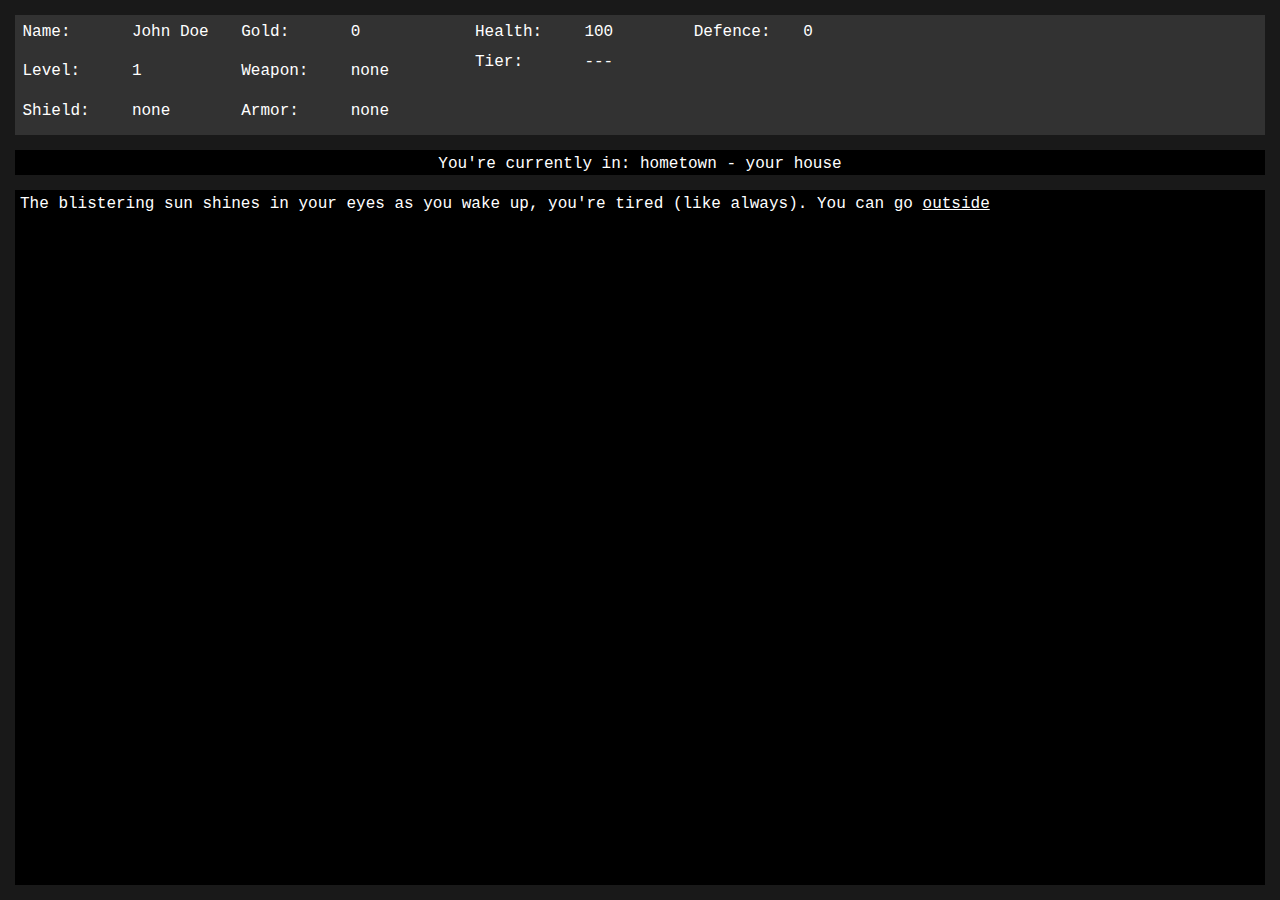
==== index.html @ d9315782 "added a few more dialog along with a new file for object constructors" ====
<html lang="en">
    <head>
        <meta charset="UTF-8">
        <meta http-equiv="X-UA-Compatible" content="IE=edge">
        <meta name="viewport" content="width=device-width, initial-scale=1.0">
        <title>Endless Adventure</title>
        <link rel="stylesheet" href="css/stylesheet.css">
    </head>
    <body>
        <div id="container">
            <div id="stats">
                <div id="characterItems">
                    <div id="characterName" class="grid"><span class="StatName">Name:</span><span id="nameStat"></span></div>
                    <div id="characterGold" class="grid"><span class="StatName">Gold:</span><span id="goldStat"></span></div>
                    <div id="characterLvl" class="grid"><span class="StatName">Level:</span><span id="lvlStat"></span></div>
                    <div id="characterweapon" class="grid"><span class="StatName">Weapon:</span><span id="weaponStat"></span></div>
                    <div id="characterShield" class="grid"><span class="StatName">Shield:</span><span id="shieldStat"></span></div>
                    <div id="characterArmor" class="grid"><span class="StatName">Armor:</span><span id="armorStat"></span></div>
                </div>
                <div id="characterStats">
                    <div id="characterHp" class="grid"><span class="StatName">Health:</span><span id="hpStat"></span></div>
                    <div id="characterDef" class="grid"><span class="StatName">Defence:</span><span id="defStat"></span></div>
                    <div id="characterTier" class="grid"><span class="StatName">Tier:</span><span id="tierStat"></span></div>
                </div>
            </div>
            <div id="frame">
                <div id="current"><p><span id="currentText">You're currently in: </span><span id="location"></span></p></div>
                <div id="text"></div>
            </div>
        </div>
        <!--Player-->
        <script src="js/playerStat.js"></script>

        <!--data-->
        <script src="js/locations.js"></script>
        <script src="js/narration.js"></script>
        <script src="js/dialog.js"></script>
        <script src="js/quests.js"></script>

        <!--Misc-->
        <script src="js/elementIds.js"></script>
        <script src="js/arraySmall.js"></script>
        <script src="js/core.js"></script>
    </body>
</html>
---- css/stylesheet.css ----
:root {
    --border: 15px solid rgb(25, 25, 25)
}

* {
    margin: 0;
    padding: 0;
    box-sizing: border-box;
    color: white;
    font-family: 'Courier New', Courier, monospace;
}

#container {
    width: 100%;
    height: 100%;
    display: flex;
    flex-direction: column;
    justify-content: center;
    align-items: center;
    background-color: white;
}

#stats, #frame {
    width: 100%;
    border: var(--border);
}

#stats {
    height: 15%;
    border-bottom: none;
    background-color: rgb(50, 50, 50);
    display: flex;
}

.statName, .statCont {
    display: inline-block;
    width: 50%;
}

#characterItems, #characterStats {
    height: 100%;
    width: 35%;
    margin: 7.5px;
    display: grid;
    grid-template-columns: 50% 50%;
}

#characterItems {
    grid-template-rows: 33.33% 33.33% 33.33%;
}

#characterStats {
    grid-template-rows: 25% 25% 25% 25%;
}

#frame {
    height: 85%;
    background-color: black;
}

#current, #text {
    padding: 5px;
}

#current {
    height: 5.5%;
    border-bottom: var(--border);
    display: flex;
    justify-content: space-around;
}

#text {
    width: 100%;
    height: 95%;
    overflow-y: auto;
}

#tierF {
    color: lightgray;
}

#tierE {
    color: white;
}

#tierD {
    color: lightgreen;
}

#tierC {
    color: lime;
}

#tierB {
    color: yellow;
}

#tierA {
    color: gold;
}

#tierS {
    color: orange;
    text-shadow: 0px 0px 2px orange,0px 0px 2px darkgoldenrod,0px 0px 2px darkorange
}

#tierSS {
    color: crimson;
    text-shadow: 0px 0px 2px darkred,0px 0px 2px red,0px 0px 2px pink;
}

#tierSSS {
    color: black;
    text-shadow:  1px 1px 2px lightslategray, -1px -1px 2px lightgray, 0px 0px 2px darkgray;
}

/* scollbar */
/* Track width */
#text::-webkit-scrollbar {
    width: 20px;
}
 
/* Track color*/
#text::-webkit-scrollbar-track {
    background-color: rgb(50, 50, 50);
}

/* Handle color*/
#text::-webkit-scrollbar-thumb {
    background: rgb(125, 125, 125); 
}

/* Handle color on hover */
    #text::-webkit-scrollbar-thumb:hover {
    background: rgb(150, 150, 150); 
}
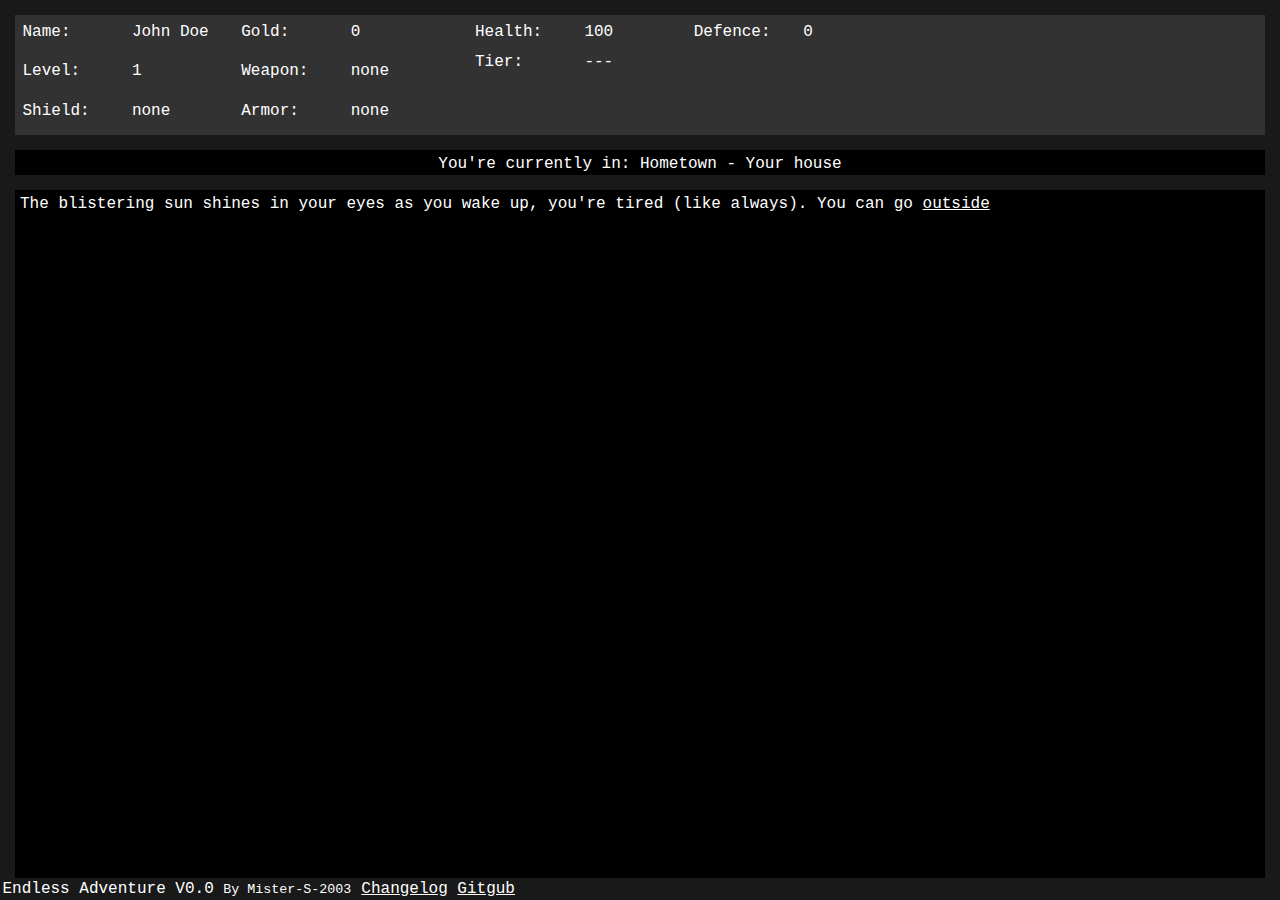
==== commit dabe9774: "added a changelog along with multiple small editions to multiple JS files" ====
--- a/index.html
+++ b/index.html
@@ -27,11 +27,19 @@
                 <div id="current"><p><span id="currentText">You're currently in: </span><span id="location"></span></p></div>
                 <div id="text"></div>
             </div>
+            <div id="bottom">
+                <p>Endless Adventure V0.0 <small>By Mister-S-2003</small></p>
+                <p id="links">
+                    <span><a href="changelog.html" target="_blank">Changelog</a></span>
+                    <span><a href="https://github.com/Mister-S-2003/endlessAdventure" target="_blank">Gitgub</a></span>
+                </p>
+            </div>
         </div>
         <!--Player-->
         <script src="js/playerStat.js"></script>
 
         <!--data-->
+        <script src="js/objects.js"></script>
         <script src="js/locations.js"></script>
         <script src="js/narration.js"></script>
         <script src="js/dialog.js"></script>
@@ -39,7 +47,6 @@
 
         <!--Misc-->
         <script src="js/elementIds.js"></script>
-        <script src="js/arraySmall.js"></script>
         <script src="js/core.js"></script>
     </body>
 </html>--- a/css/stylesheet.css
+++ b/css/stylesheet.css
@@ -54,8 +54,9 @@
 }
 
 #frame {
-    height: 85%;
+    height: 82.5%;
     background-color: black;
+    border-bottom: none;
 }
 
 #current, #text {
@@ -73,6 +74,18 @@
     width: 100%;
     height: 95%;
     overflow-y: auto;
+}
+
+#tierF,
+#tierE,
+#tierD,
+#tierC,
+#tierB,
+#tierA,
+#tierS,
+#tierSS,
+#tierSSS {
+    font-size: 20px;
 }
 
 #tierF {
@@ -114,6 +127,18 @@
     text-shadow:  1px 1px 2px lightslategray, -1px -1px 2px lightgray, 0px 0px 2px darkgray;
 }
 
+#bottom {
+    display: flex;
+    width: 100%;
+    height: 2.5%;
+    background-color: rgb(25, 25, 25);
+    padding: 2.5px;
+}
+
+#links {
+    margin-left: 10px;
+}
+
 /* scollbar */
 /* Track width */
 #text::-webkit-scrollbar {
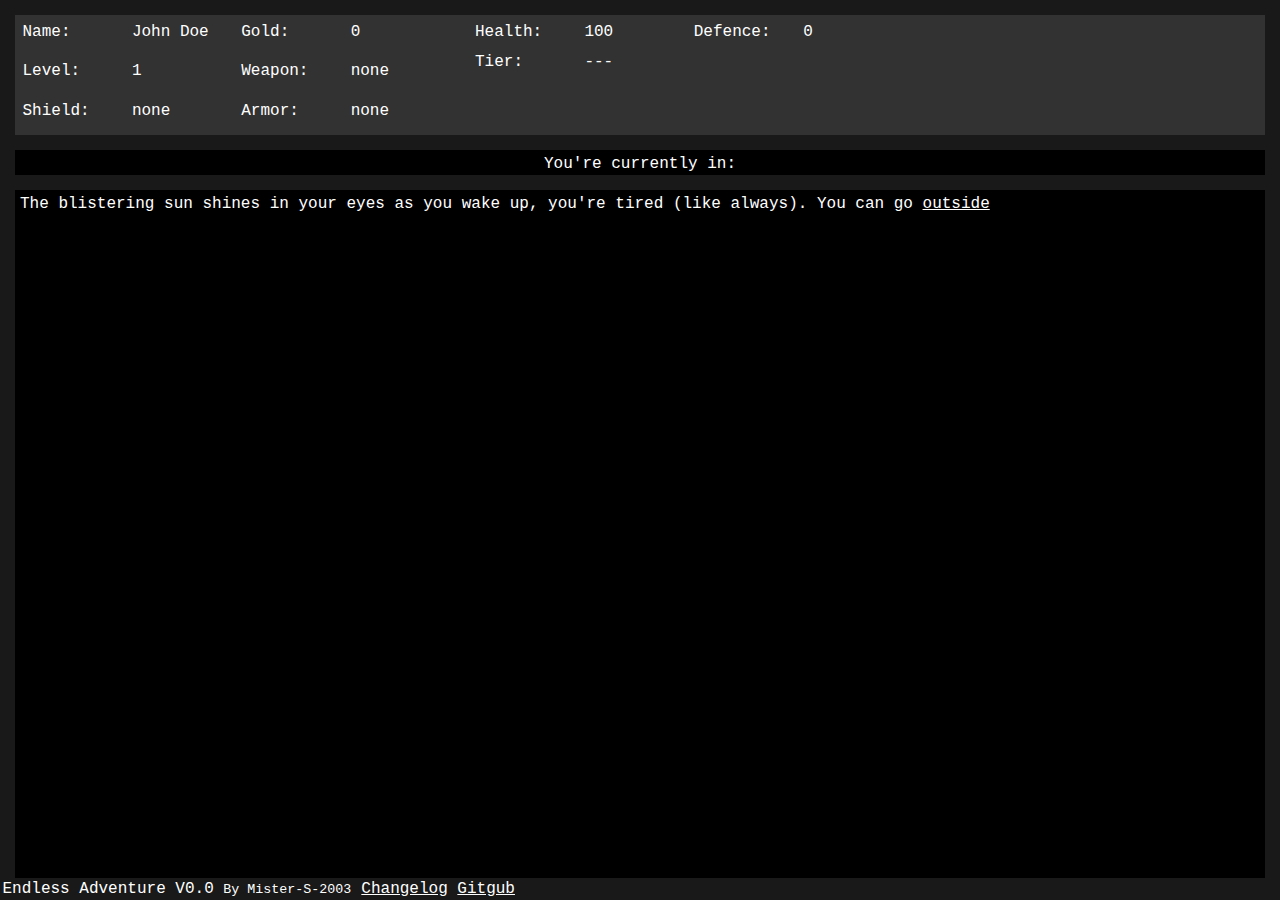
==== commit 829c2d5d: "made a few more adjustments and added Item.js to the classes folder" ====
--- a/index.html
+++ b/index.html
@@ -38,14 +38,18 @@
         <!--Player-->
         <script src="js/playerStat.js"></script>
 
+        <!--objects-->
+        <script src="js/classes/Item.js"></script>
+        <script src="js/classes/Equipment.js"></script>
+        <script src="js/classes/Creature.js"></script>
+        <script src="js/classes/Location.js"></script>
+        <script src="js/classes/Quest.js"></script>
+
         <!--data-->
-        <script src="js/objects.js"></script>
-        <script src="js/locations.js"></script>
         <script src="js/narration.js"></script>
         <script src="js/dialog.js"></script>
-        <script src="js/quests.js"></script>
 
-        <!--Misc-->
+        <!--everything else-->
         <script src="js/elementIds.js"></script>
         <script src="js/core.js"></script>
     </body>
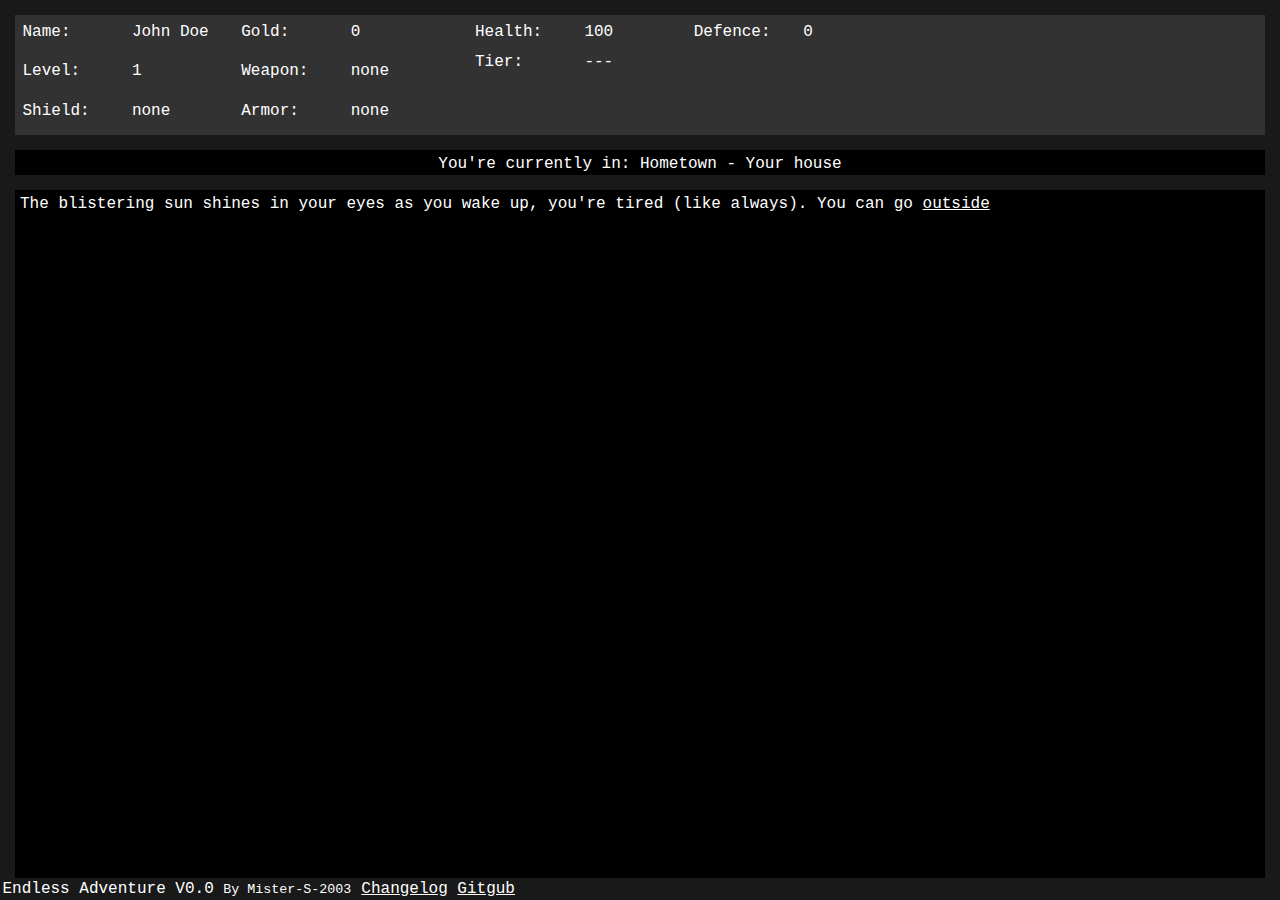
==== commit 54c3ede6: "changed some of the dialog to fit with the object oriented locations" ====
--- a/index.html
+++ b/index.html
@@ -38,6 +38,10 @@
         <!--Player-->
         <script src="js/playerStat.js"></script>
 
+        <!--data-->
+        <script src="js/narration.js"></script>
+        <script src="js/dialog.js"></script>
+
         <!--objects-->
         <script src="js/classes/Item.js"></script>
         <script src="js/classes/Equipment.js"></script>
@@ -45,10 +49,6 @@
         <script src="js/classes/Location.js"></script>
         <script src="js/classes/Quest.js"></script>
 
-        <!--data-->
-        <script src="js/narration.js"></script>
-        <script src="js/dialog.js"></script>
-
         <!--everything else-->
         <script src="js/elementIds.js"></script>
         <script src="js/core.js"></script>
